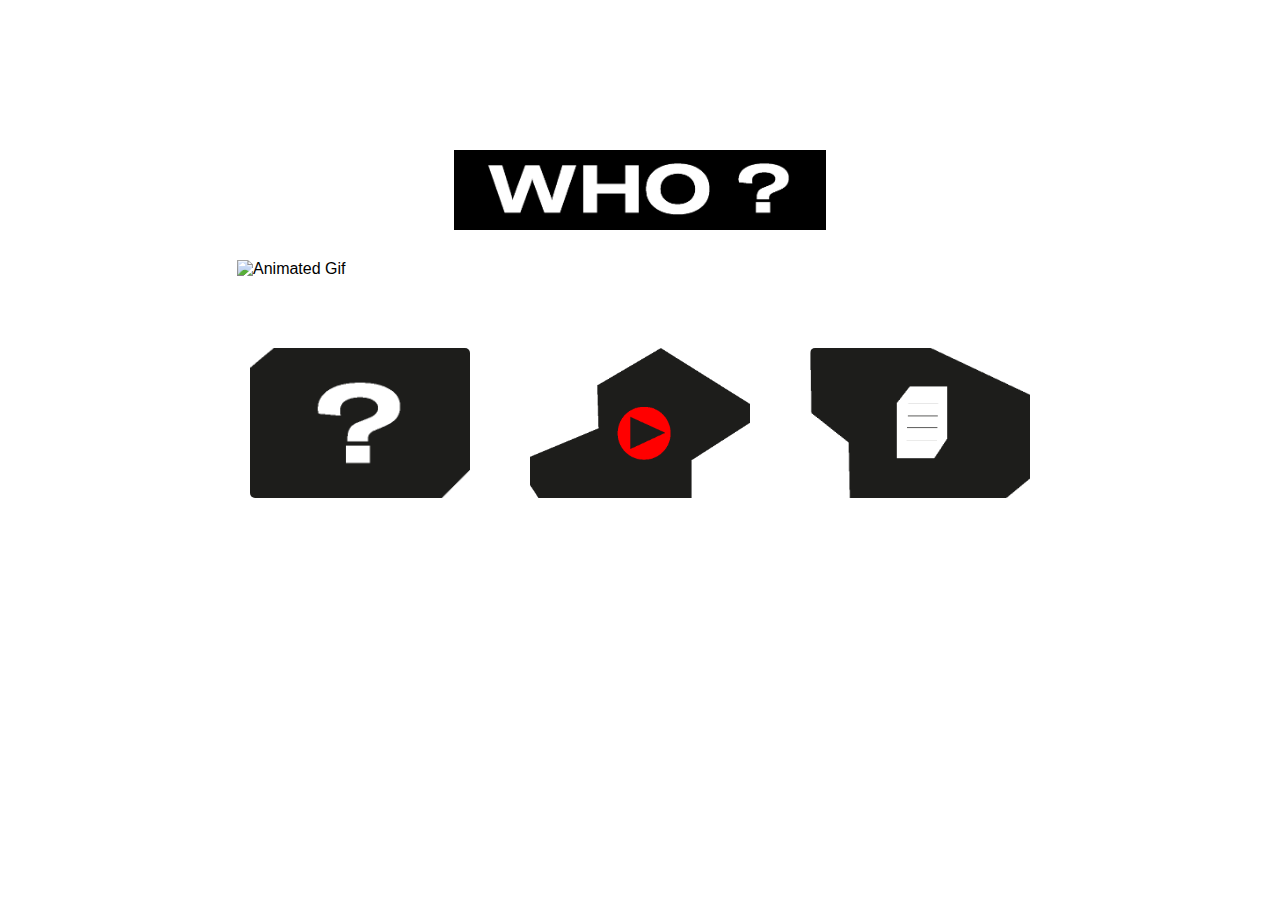
==== 216_GuessTheNumber_Student_Nil.html @ 3761a060 "base project" ====
<!DOCTYPE html>
<!DOCTYPE html>
<html lang="es">
<head>
  <meta charset="utf-8" />
  <meta http-equiv="x-ua-compatible" content="ie=edge" />
  <meta name="viewport" content="width=device-width, initial-scale=1, shrink-to-fit=no" />
  <title>Guess the Number</title>
  <link href="216_GuessTheNumber_Student_Nil.css" rel="stylesheet" />
  <link rel="stylesheet" href="https://use.typekit.net/gwk3yij.css">
  <script src="https://ajax.googleapis.com/ajax/libs/jquery/3.2.1/jquery.min.js"></script>
</head>
<body>
  <header></header>
  <main class="main">
    <div class="centered">
      <img class="Image" src="link/3x/LOGO.png" alt="Image">
      <img class="AnimatedGif" src="link/GIF.gif" alt="Animated Gif">
    </div>
    <div class="centered2 button-container">
      <a href="pagina1.html"><button class="BUTTON1"></button></a>
      <a href="pagina2.html"><button class="BUTTON2"></button></a>
      <a href="pagina3.html"><button class="BUTTON3"></button></a>
    </div>
  </main>
  <script src="216_GuessTheNumber_Student_Nil.js"></script>
</body>
</html>
---- 216_GuessTheNumber_Student_Nil.css ----
html, body, div, span, applet, object, iframe,
h1, h2, h3, h4, h5, h6, p, blockquote, pre,
a, abbr, acronym, address, big, cite, code,
del, dfn, em, img, ins, kbd, q, s, samp,
small, strike, strong, sub, sup, tt, var,
b, u, i, center,
dl, dt, dd, ol, ul, li,
fieldset, form, label, legend,
table, caption, tbody, tfoot, thead, tr, th, td,
article, aside, canvas, details, embed, 
figure, figcaption, footer, header, hgroup, 
menu, nav, output, ruby, section, summary,
time, mark, audio, video {
	margin: 0;
	padding: 0;
	border: 0;
	font-size: 100%;
	font: inherit;
	vertical-align: baseline;
  overflow:  overlay ;
  overflow-x:hidden;
}


body {
  display: flex;
  flex-direction: column;
  justify-content: center;
  align-items: center;
  margin: 0;
  padding: 0;
  font-family: Arial, sans-serif;
}

.container {
  max-width: 800px;
  margin: 0 auto;
  padding: 20px;
}

header {
  height: 100px;
  background-color: white;
}

.main {
  display: flex;
  flex-direction: column;
  align-items: center;
  justify-content: center;
  height: 100%;
}

.centered {
  display: flex;
  flex-direction: column;
  align-items: center;
  justify-content: center;
  margin: 20px;
}

.centered2 {
  display: flex;
  align-items: center;
  justify-content: center;
  margin: 20px;
}

.button-container {
  display: flex;
  justify-content: center;
}

button {
  background-color: transparent;
  color: white;
  padding: 10px 20px;
  padding-top: 0px;
  margin-top:0px ;
  border: none;
  border-radius: 5px;
  cursor: pointer;
  transition: background-color 0.3s;
  margin:30px;
  background-size: cover;
  background-position: center;
  height: 150px;
  width: 220px;
  align-items: center;
}

.BUTTON1 {
  background-image: url("link/3x/1.png");
  object-fit: cover;
}

.BUTTON2 {
  background-image: url("link/3x/2.png");
  object-fit: cover;
}

.BUTTON3 {
  background-image: url("link/3x/3.png");
  object-fit: cover;
}

button:hover {
  background-color: #d32f2f;
}

.Image {
  width: 30%;
  align-items: center;
  align-content: center;
  padding-bottom: 30px;
  margin-top:30px ;
}
.AnimatedGif {
  width: 65%;
  align-items: center;
  align-content: center;
}

/* Estilos para pantallas más pequeñas */
@media only screen and (max-width: 768px) {
  .container {
    padding: 10px;
  }

  .Image {
    width: 40%;
  }

  .AnimatedGif {
    width: 90%;
  }
}

/* Estilos para pantallas aún más pequeñas */
@media only screen and (max-width: 480px) {
  .container {
    padding: 5px;
  }

  .Image {
    width: 60%;
  }

  .AnimatedGif {
    width: 100%;
  }
}
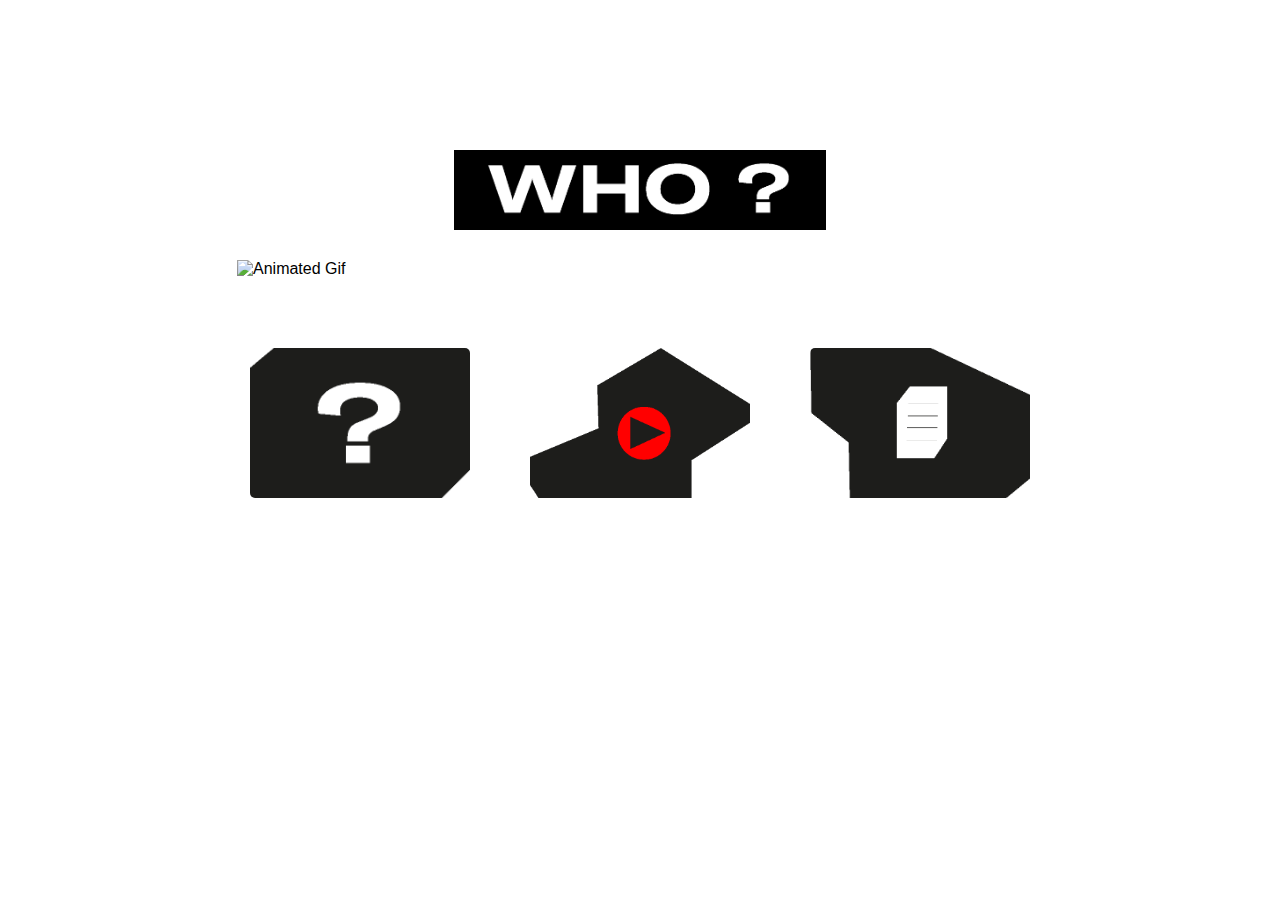
==== commit c18ad77f: "game name file" ====
--- a/216_GuessTheNumber_Student_Nil.html
+++ b/216_GuessTheNumber_Student_Nil.html
@@ -19,7 +19,7 @@
     </div>
     <div class="centered2 button-container">
       <a href="pagina1.html"><button class="BUTTON1"></button></a>
-      <a href="pagina2.html"><button class="BUTTON2"></button></a>
+      <a href="game.html"><button class="BUTTON2"></button></a>
       <a href="pagina3.html"><button class="BUTTON3"></button></a>
     </div>
   </main>
